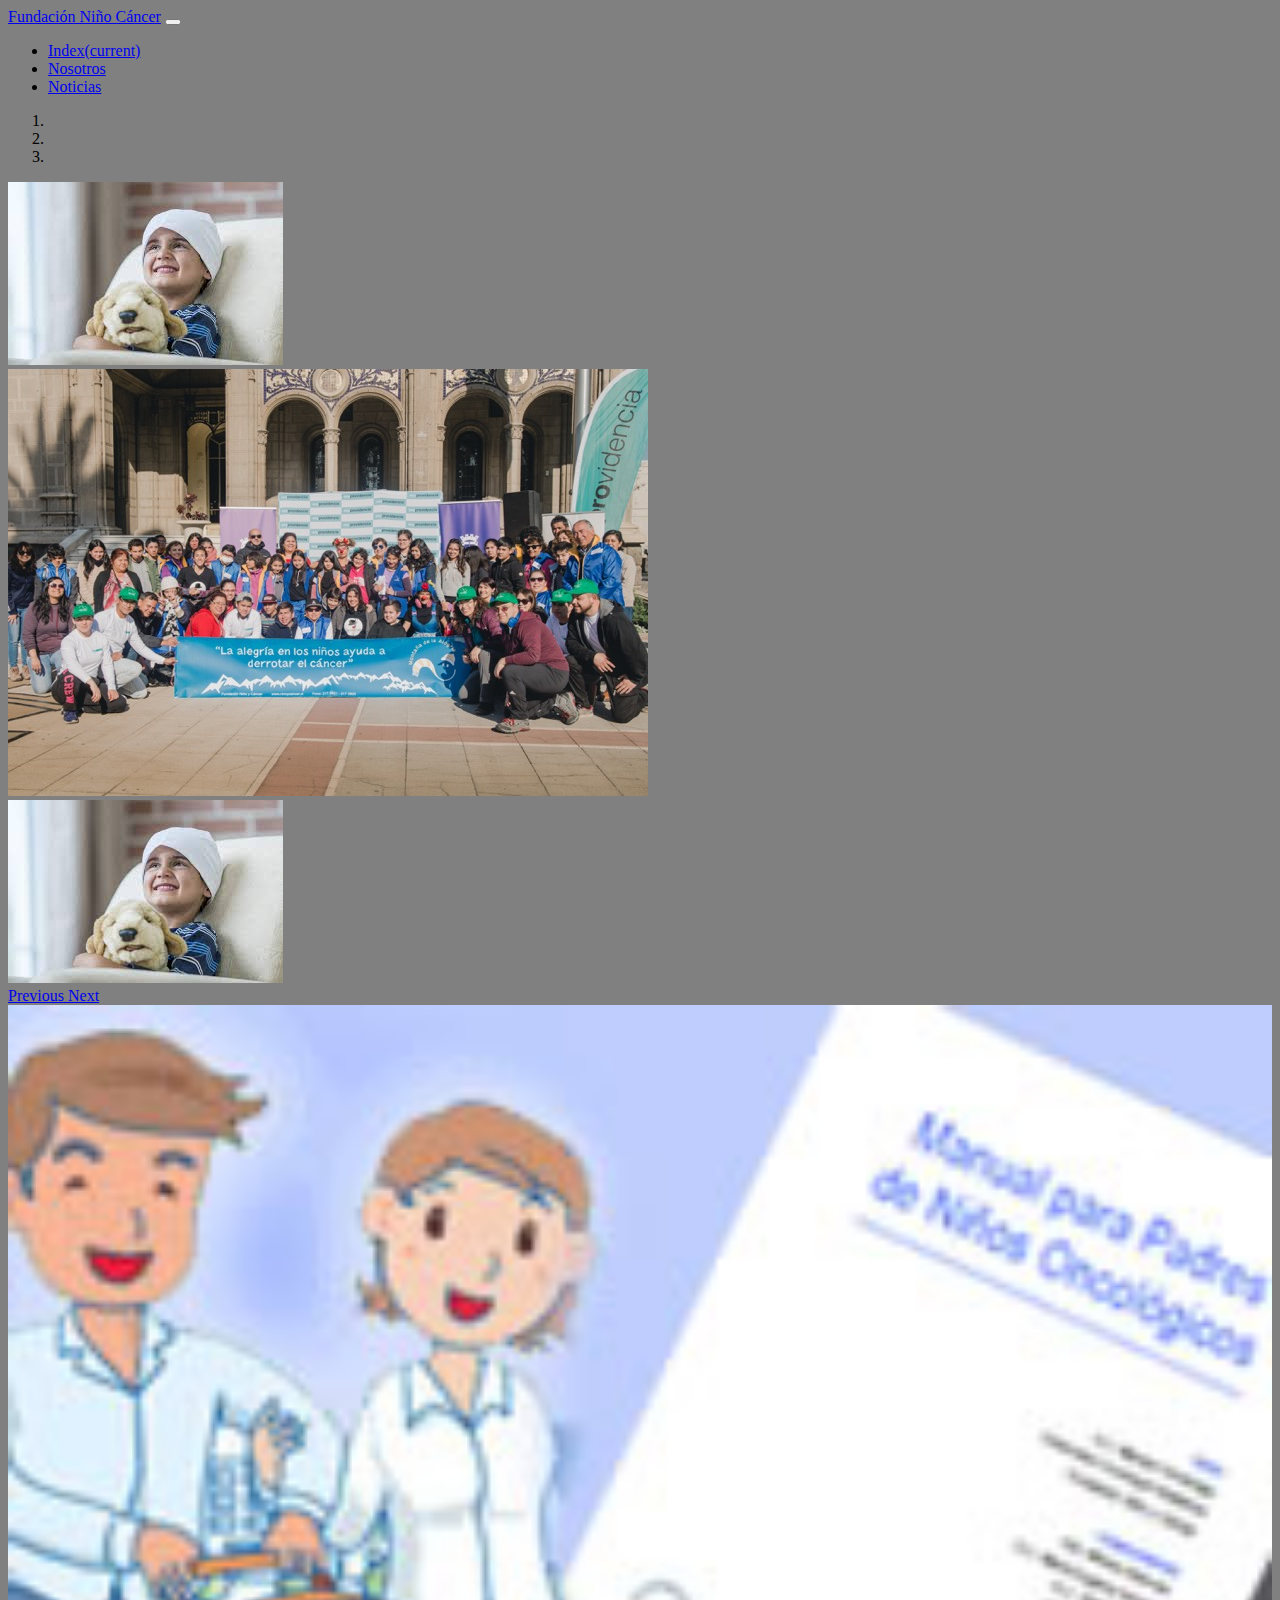
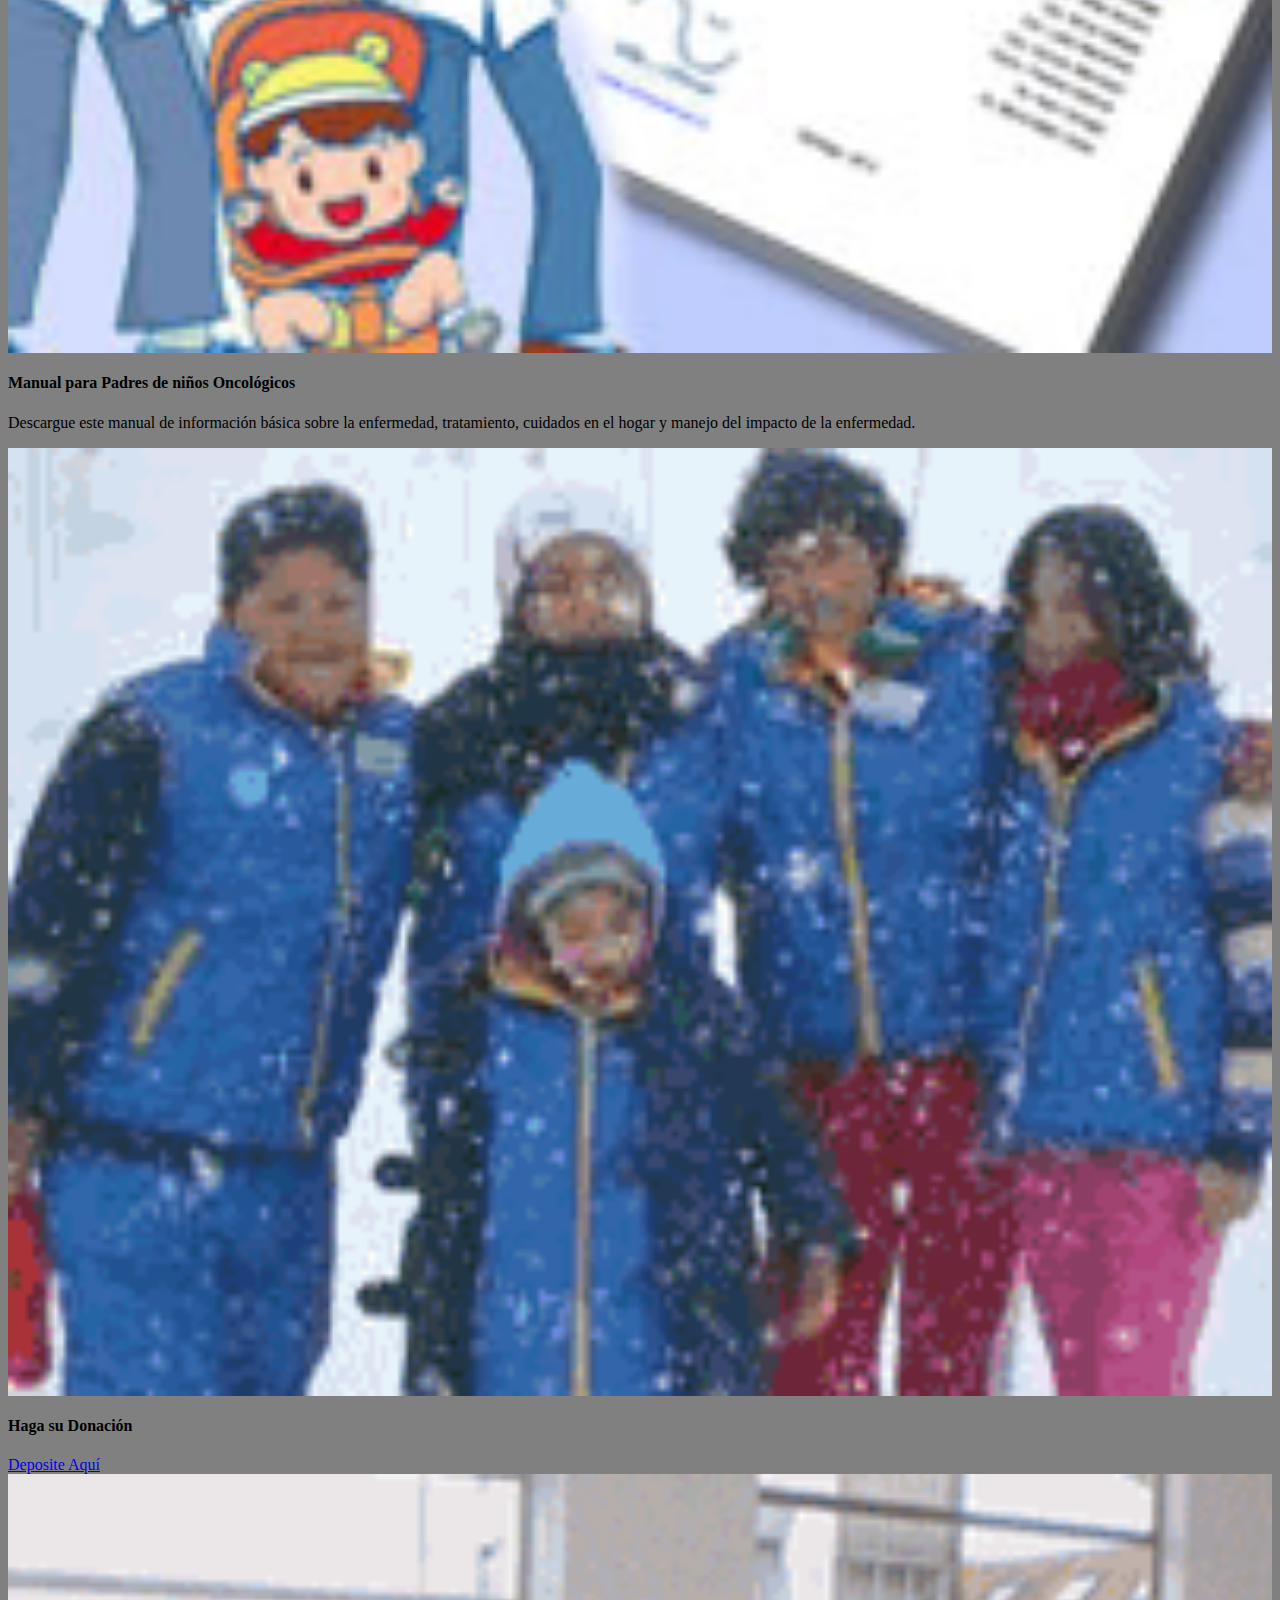
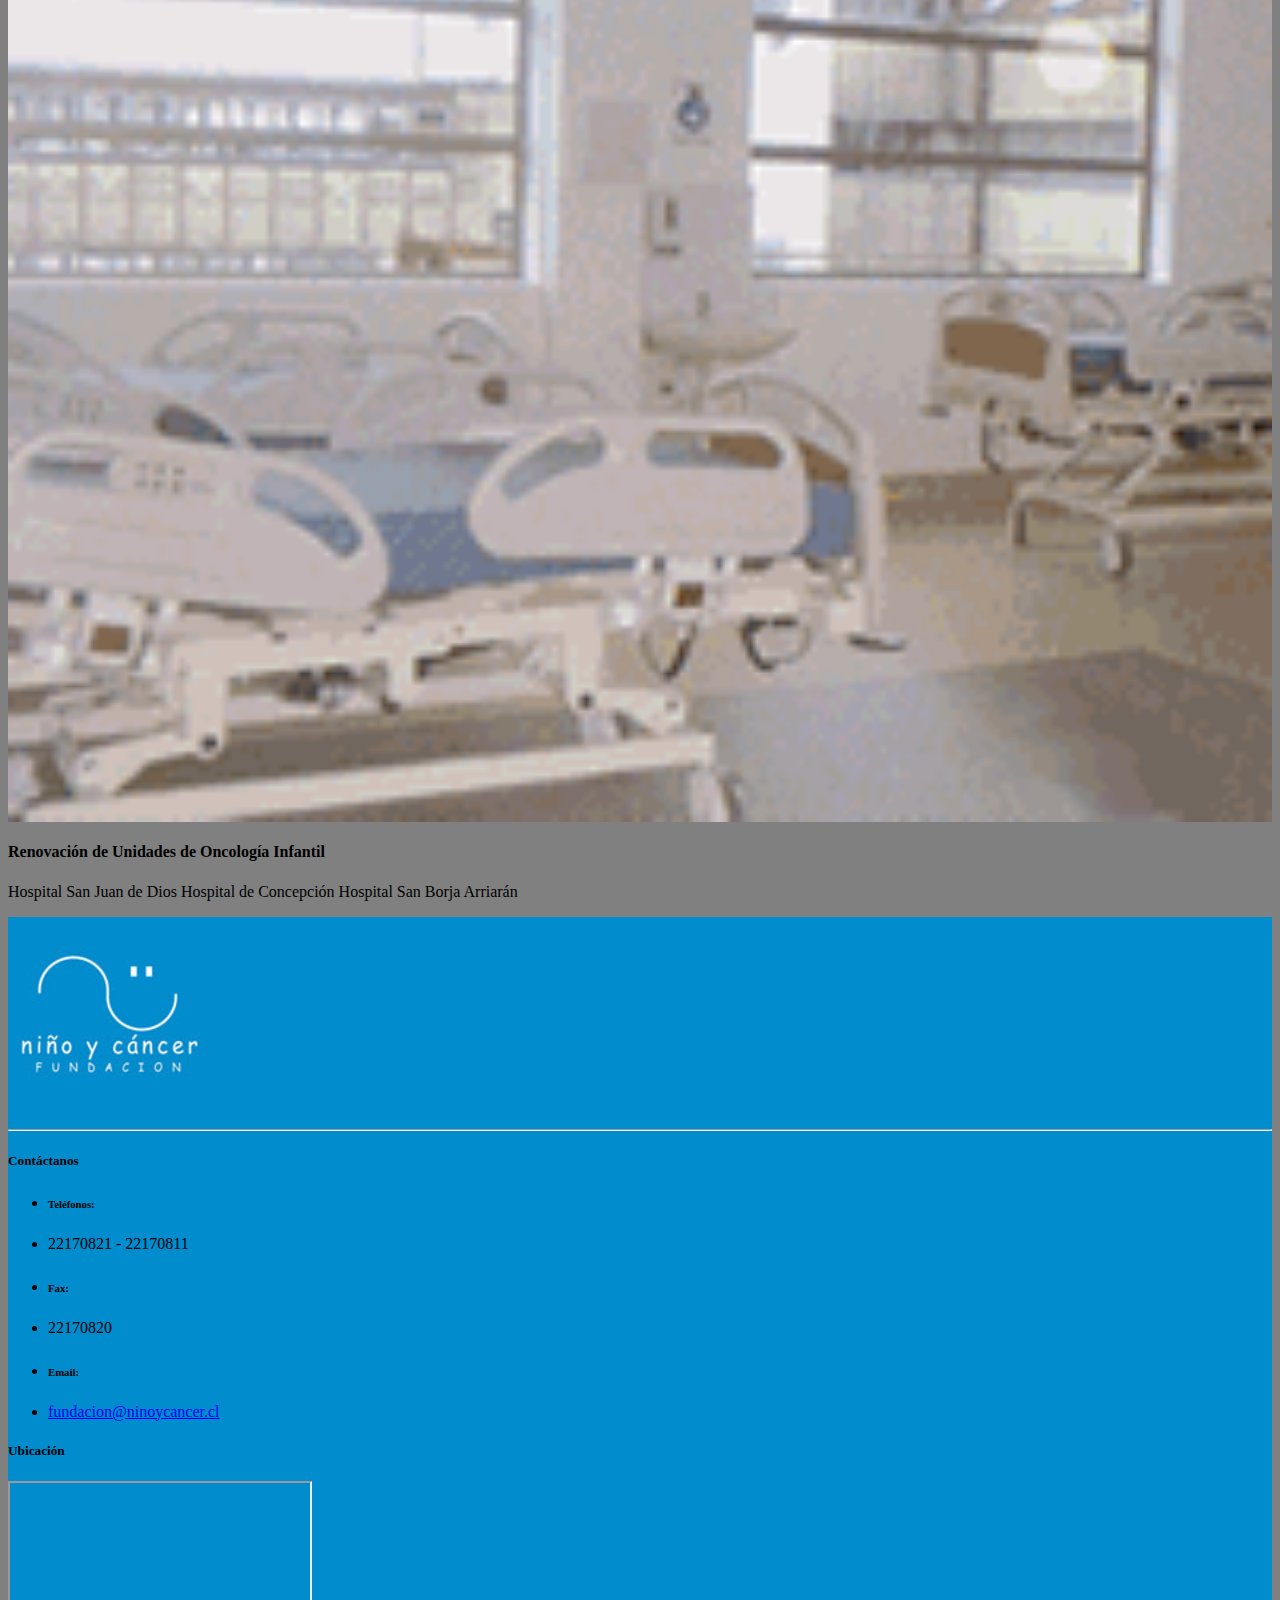
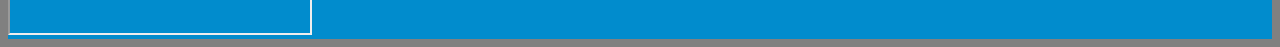
==== index.html @ 960c0718 "avance css boot" ====
<!DOCTYPE html>
<html>
<head>
 <title> Fundación Niño y Cáncer</title>
 	<meta charset="utf-8">    
	<meta name="viewport" content="width=device-width, initial-scale=1">

	<link rel="stylesheet" href="https://stackpath.bootstrapcdn.com/bootstrap/4.1.3/css/bootstrap.min.css" integrity="sha384-MCw98/SFnGE8fJT3GXwEOngsV7Zt27NXFoaoApmYm81iuXoPkFOJwJ8ERdknLPMO" crossorigin="anonymous">

	<script src="https://code.jquery.com/jquery-3.3.1.slim.min.js" integrity="sha384-q8i/X+965DzO0rT7abK41JStQIAqVgRVzpbzo5smXKp4YfRvH+8abtTE1Pi6jizo" crossorigin="anonymous"></script>
	<script src="https://cdnjs.cloudflare.com/ajax/libs/popper.js/1.14.3/umd/popper.min.js" integrity="sha384-ZMP7rVo3mIykV+2+9J3UJ46jBk0WLaUAdn689aCwoqbBJiSnjAK/l8WvCWPIPm49" crossorigin="anonymous"></script>
	<script src="https://stackpath.bootstrapcdn.com/bootstrap/4.1.3/js/bootstrap.min.js" integrity="sha384-ChfqqxuZUCnJSK3+MXmPNIyE6ZbWh2IMqE241rYiqJxyMiZ6OW/JmZQ5stwEULTy" crossorigin="anonymous"></script>
	<link rel="stylesheet" type="text/css" href="css\styles.css">
</head>
<body>
	<nav class="navbar navbar-expand-lg navbar-light bg-light">
			  <a class="navbar-brand" href="#">Fundación Niño Cáncer</a>

			  <button class="navbar-toggler" type="button" data-toggle="collapse" data-target="#navbarNav" aria-controls="navbarNav" aria-expanded="false" aria-label="Toggle navigation">
			    <span class="navbar-toggler-icon"></span>
			  </button>

			  <div class="collapse navbar-collapse" id="navbarNav">
			    <ul class="navbar-nav ml-auto">
			      <li class="nav-item active">
			        <a class="nav-link" href="index.html">Index<span class="sr-only">(current)</span></a>
			      </li>
			      <li class="nav-item">
			        <a class="nav-link" href="nosotros.html">Nosotros</a>
			      </li>
			      <li class="nav-item">
			        <a class="nav-link" href="noticias.html">Noticias</a>
			      </li>
			    </ul>
			  </div>
	</nav>


<!--<div class="container">-->
<div  class="customcarousel">	
<div id="carouselExampleIndicators" class="carousel slide" data-ride="carousel" >
  <ol class="carousel-indicators">
    <li data-target="#carouselExampleIndicators" data-slide-to="0" class="active"></li>
    <li data-target="#carouselExampleIndicators" data-slide-to="1"></li>
    <li data-target="#carouselExampleIndicators" data-slide-to="2"></li>
  </ol>
  <div class="carousel-inner">
    <div class="carousel-item active">
      <img class="d-block w-100" src="images\banner1.jpg" alt="First slide">
    </div>
    <div class="carousel-item">
      <img class="d-block w-100" src="images\banner2.jpg" alt="Second slide">
    </div>
    <div class="carousel-item">
      <img class="d-block w-100" src="images\banner1.jpg" alt="Third slide">
    </div>
  </div>
  <a class="carousel-control-prev" href="#carouselExampleIndicators" role="button" data-slide="prev">
    <span class="carousel-control-prev-icon" aria-hidden="true"></span>
    <span class="sr-only">Previous</span>
  </a>
  <a class="carousel-control-next" href="#carouselExampleIndicators" role="button" data-slide="next">
    <span class="carousel-control-next-icon" aria-hidden="true"></span>
    <span class="sr-only">Next</span>
  </a>
</div>
</div>
<!--</div>-->

<div class="container">
<div class="row">
	  <div class="col-md-4">
	  <div class="img-thumbnail">	
	  	<img class="img-center" src="images\manual_padres.jpg" class="img-fluid">
	  	<h4>Manual para Padres de niños Oncológicos</h4>
		<p>Descargue este manual de información básica sobre la enfermedad, tratamiento, cuidados en el hogar y manejo del impacto de la enfermedad.</p>
	</div>
	</div>

	  <div class="col-md-4">
	  <div class="img-thumbnail">	
	  	<img class="img-center" src="images\banner_dar.gif" class="img-fluid">
	  	<h4>Haga su Donación</h4>
	  	<a href="#######">Deposite Aquí</a>
	</div>
	</div>

	  <div class="col-md-4">
	  <div class="img-thumbnail">	
	  	<img class="img-center" src="images\cuadro_inicio.gif" class="img-fluid">
	  	<h4>Renovación de Unidades de Oncología Infantil</h4>
		<p>Hospital San Juan de Dios 
			Hospital de Concepción 
			Hospital San Borja Arriarán</p>
	</div>
	</div>

</div>
</div>

<footer class="page-footer font-small blue pt-4">

    <div class="container-fluid text-center text-md-left">

      <div class="row">

        <div class="col-md-3">
          <img src="images\logo1.jpeg">

        </div>

        <hr class="clearfix w-100 d-md-none pb-3">

        <div class="col-md-3">

            <h5 class="text-uppercase">Contáctanos</h5>

            <ul class="list-unstyled">
              <li>
                <h6>Teléfonos:</h6>
                <li>22170821 - 22170811</li>
              </li>
              <li>
                <h6>Fax:</h6>
                <li>22170820</li>
              </li>
              <li>
                <h6>Email:</h6>
                <li><a href="mailto:fundacion@ninoycancer.cl">fundacion@ninoycancer.cl</a></li>
              </li>
            </ul>

          <div class="col-md-4" class="map-responsive">
			 <h5 class="text-uppercase">Ubicación</h5>
  	<iframe src="https://www.google.com/maps/embed?pb=!1m18!1m12!1m3!1d3331.5093060796958!2d-70.53933968548866!3d-33.38387450148306!2m3!1f0!2f0!3f0!3m2!1i1024!2i768!4f13.1!3m3!1m2!1s0x9662c952b6e45c13%3A0xe20a79d839401910!2sTupungato+10070%2C+Vitacura%2C+Regi%C3%B3n+Metropolitana!5e0!3m2!1ses!2scl!4v1542209487369"></iframe>
          </div>
      </div>
    </div>
  </footer>
</body>
</html>
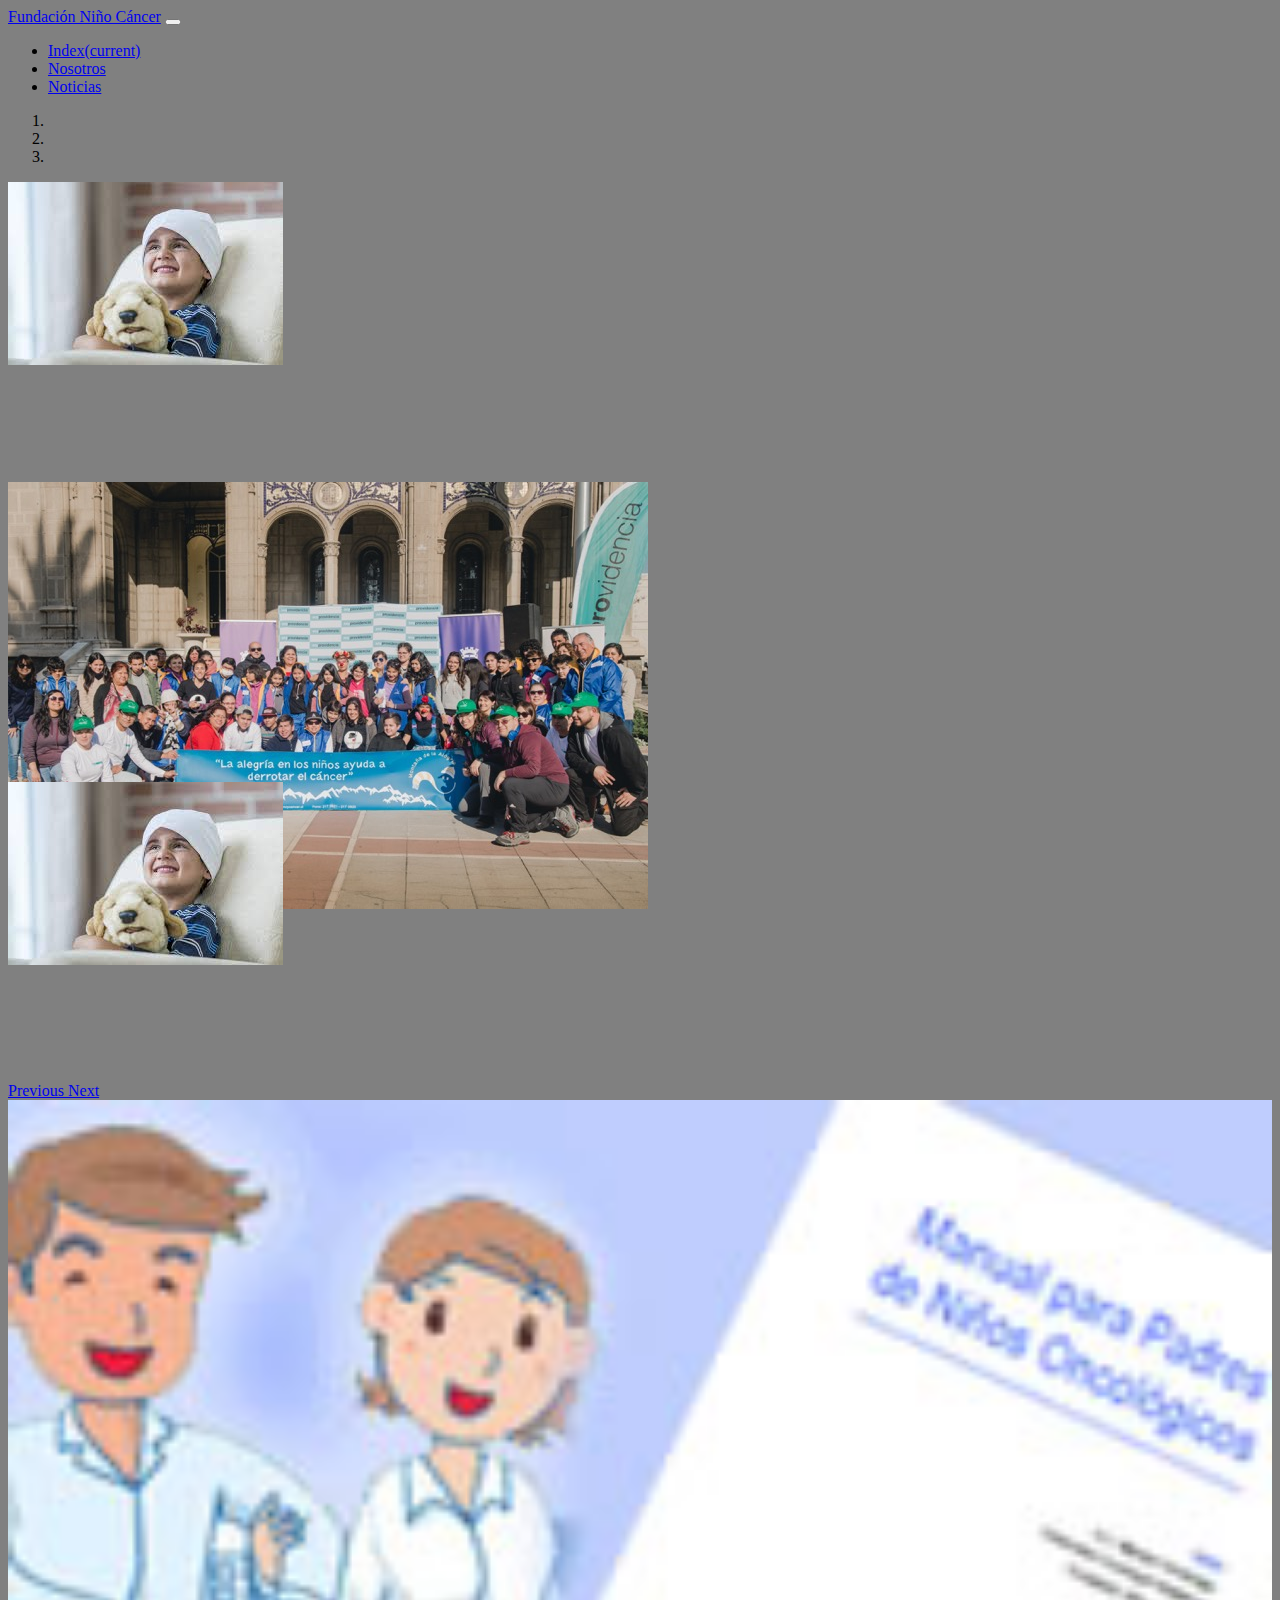
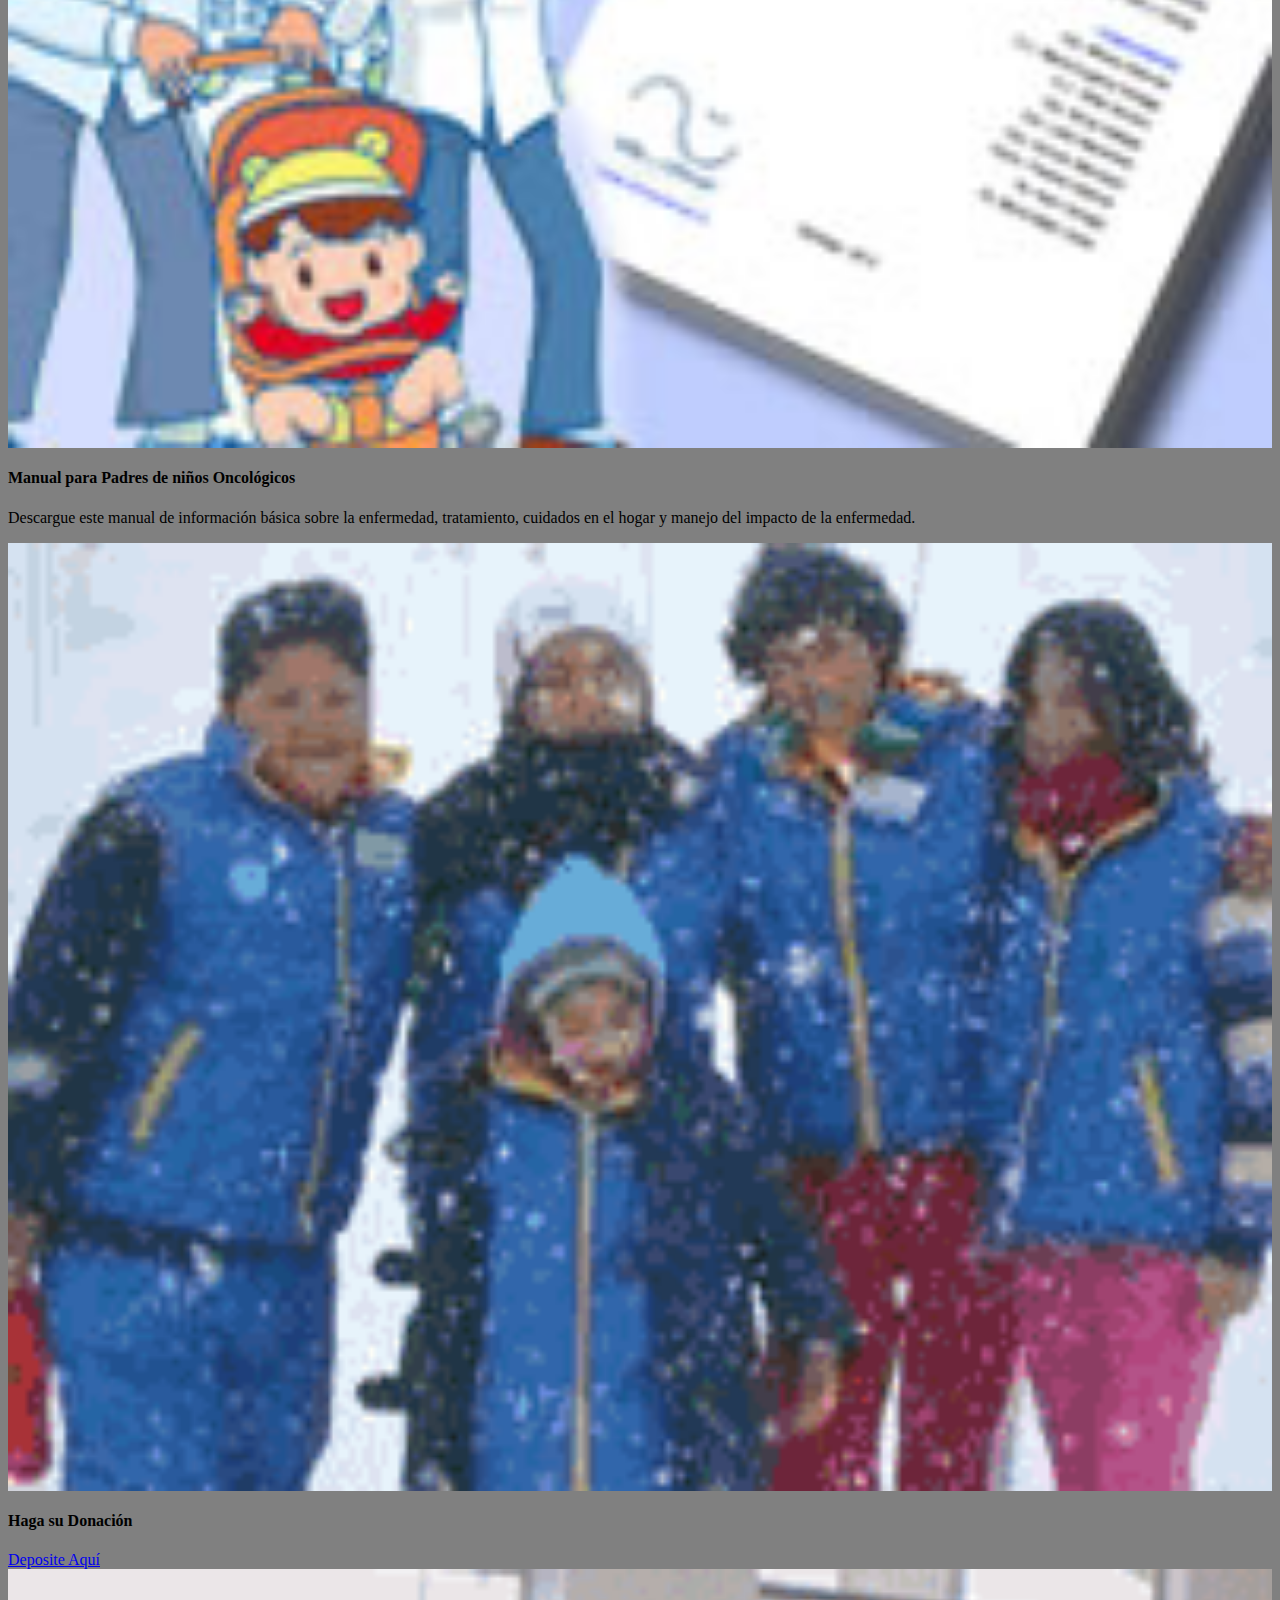
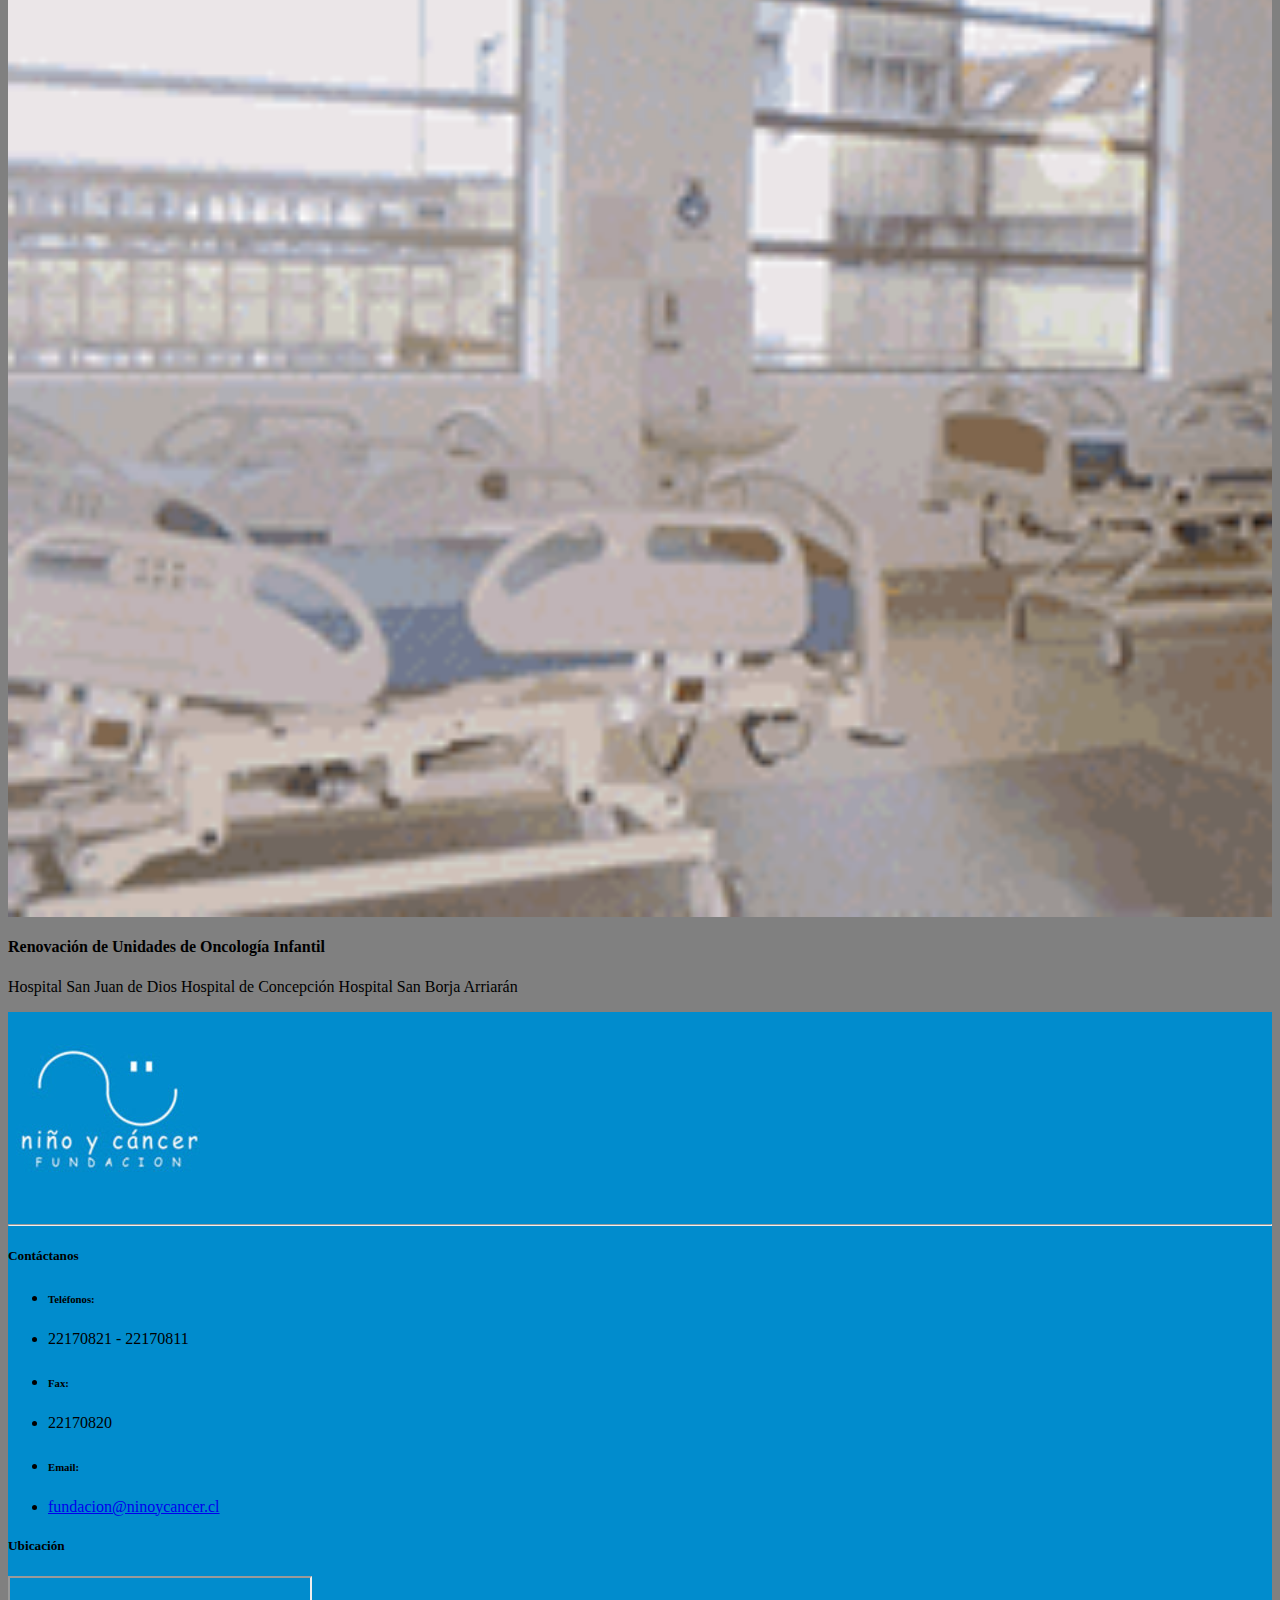
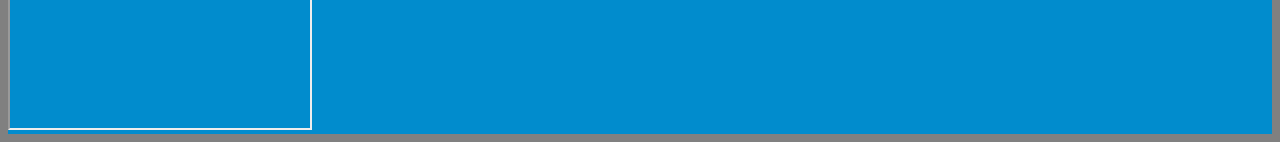
==== commit 90254867: "modified carousel" ====
--- a/index.html
+++ b/index.html
@@ -36,8 +36,7 @@
 	</nav>
 
 
-<!--<div class="container">-->
-<div  class="customcarousel">	
+<div class="container">
 <div id="carouselExampleIndicators" class="carousel slide" data-ride="carousel" >
   <ol class="carousel-indicators">
     <li data-target="#carouselExampleIndicators" data-slide-to="0" class="active"></li>
@@ -65,7 +64,6 @@
   </a>
 </div>
 </div>
-<!--</div>-->
 
 <div class="container">
 <div class="row">
@@ -104,14 +102,14 @@
 
       <div class="row">
 
-        <div class="col-md-3">
+        <div class="col-md-6  mt-md-0 mt-3">
           <img src="images\logo1.jpeg">
 
         </div>
 
         <hr class="clearfix w-100 d-md-none pb-3">
 
-        <div class="col-md-3">
+        <div class="col-md-3 mb-md-0 mb-3">
 
             <h5 class="text-uppercase">Contáctanos</h5>
 
@@ -130,9 +128,11 @@
               </li>
             </ul>
 
-          <div class="col-md-4" class="map-responsive">
-			 <h5 class="text-uppercase">Ubicación</h5>
-  	<iframe src="https://www.google.com/maps/embed?pb=!1m18!1m12!1m3!1d3331.5093060796958!2d-70.53933968548866!3d-33.38387450148306!2m3!1f0!2f0!3f0!3m2!1i1024!2i768!4f13.1!3m3!1m2!1s0x9662c952b6e45c13%3A0xe20a79d839401910!2sTupungato+10070%2C+Vitacura%2C+Regi%C3%B3n+Metropolitana!5e0!3m2!1ses!2scl!4v1542209487369"></iframe>
+          </div>
+
+          <div class="col-md-3 mb-md-0 mb-3" class="map-responsive">
+       <h5 class="text-uppercase">Ubicación</h5>
+    <iframe src="https://www.google.com/maps/embed?pb=!1m18!1m12!1m3!1d3331.5093060796958!2d-70.53933968548866!3d-33.38387450148306!2m3!1f0!2f0!3f0!3m2!1i1024!2i768!4f13.1!3m3!1m2!1s0x9662c952b6e45c13%3A0xe20a79d839401910!2sTupungato+10070%2C+Vitacura%2C+Regi%C3%B3n+Metropolitana!5e0!3m2!1ses!2scl!4v1542209487369"></iframe>
           </div>
       </div>
     </div>
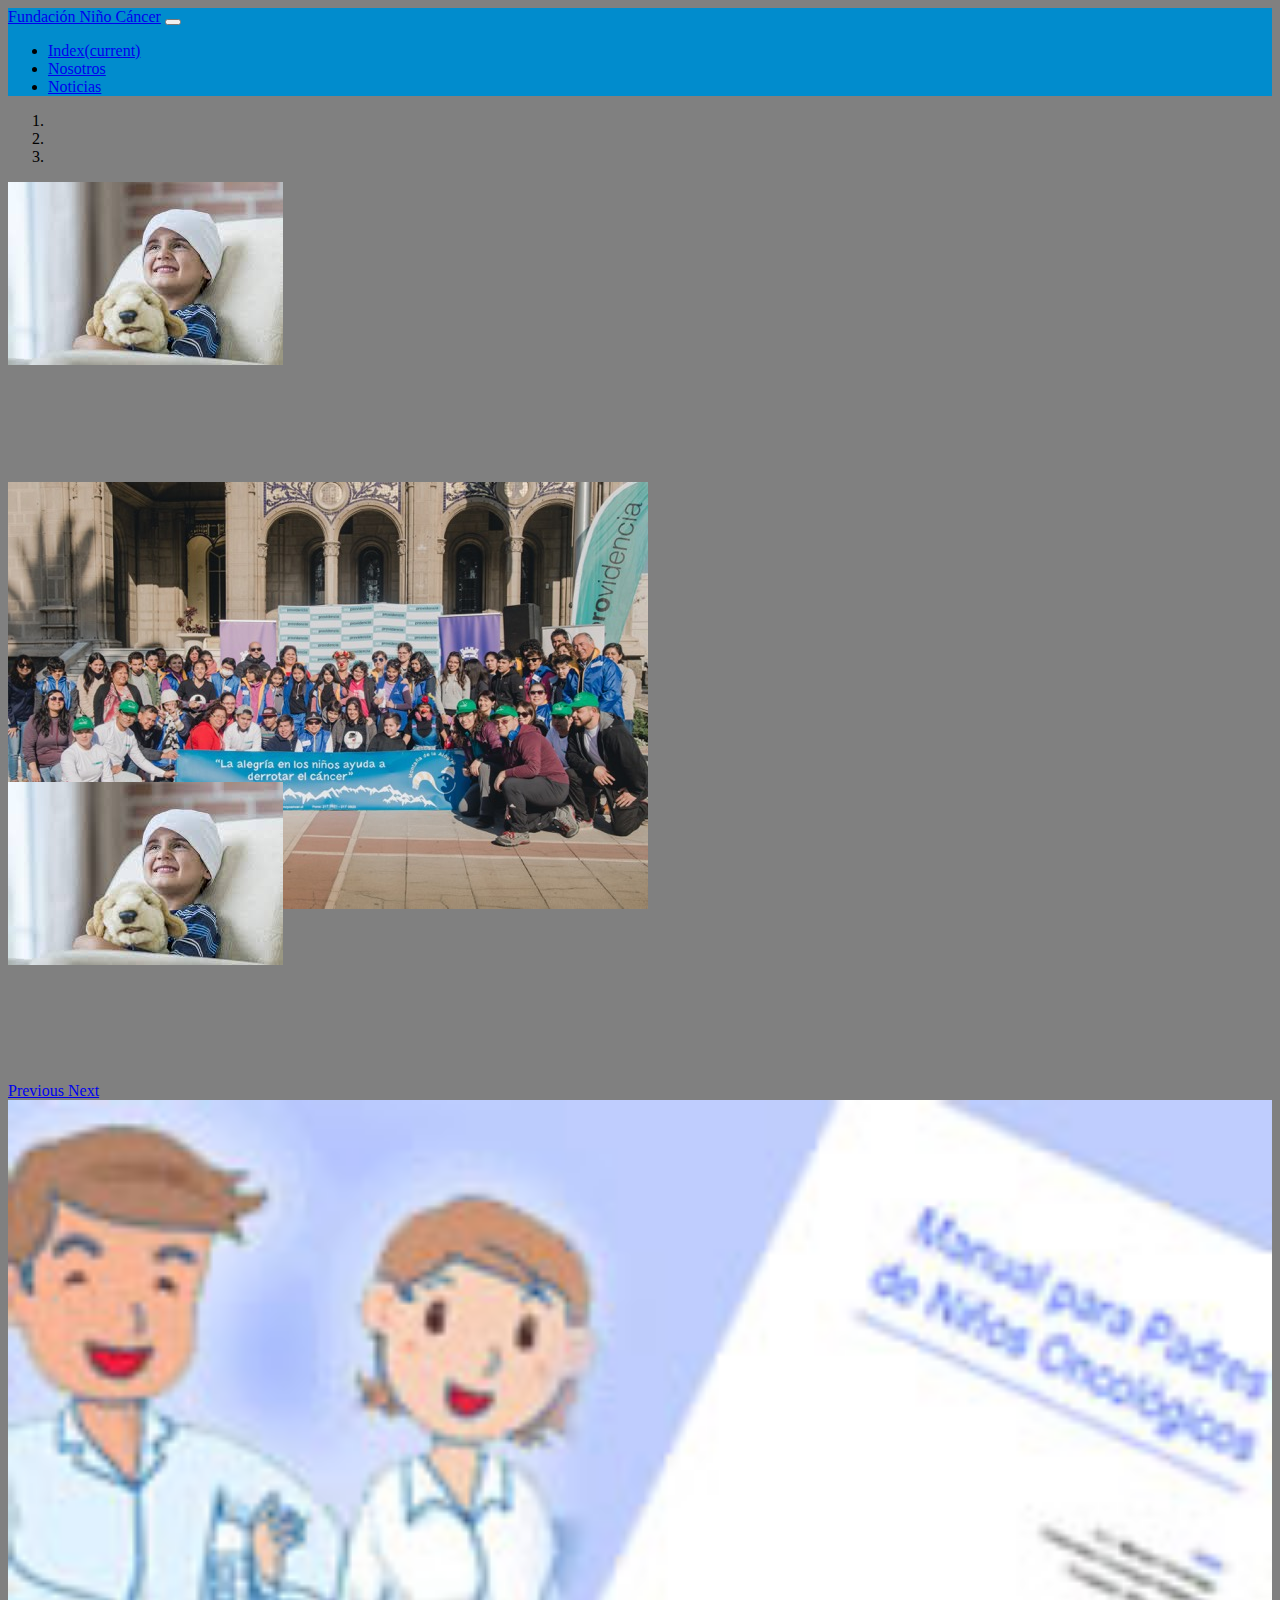
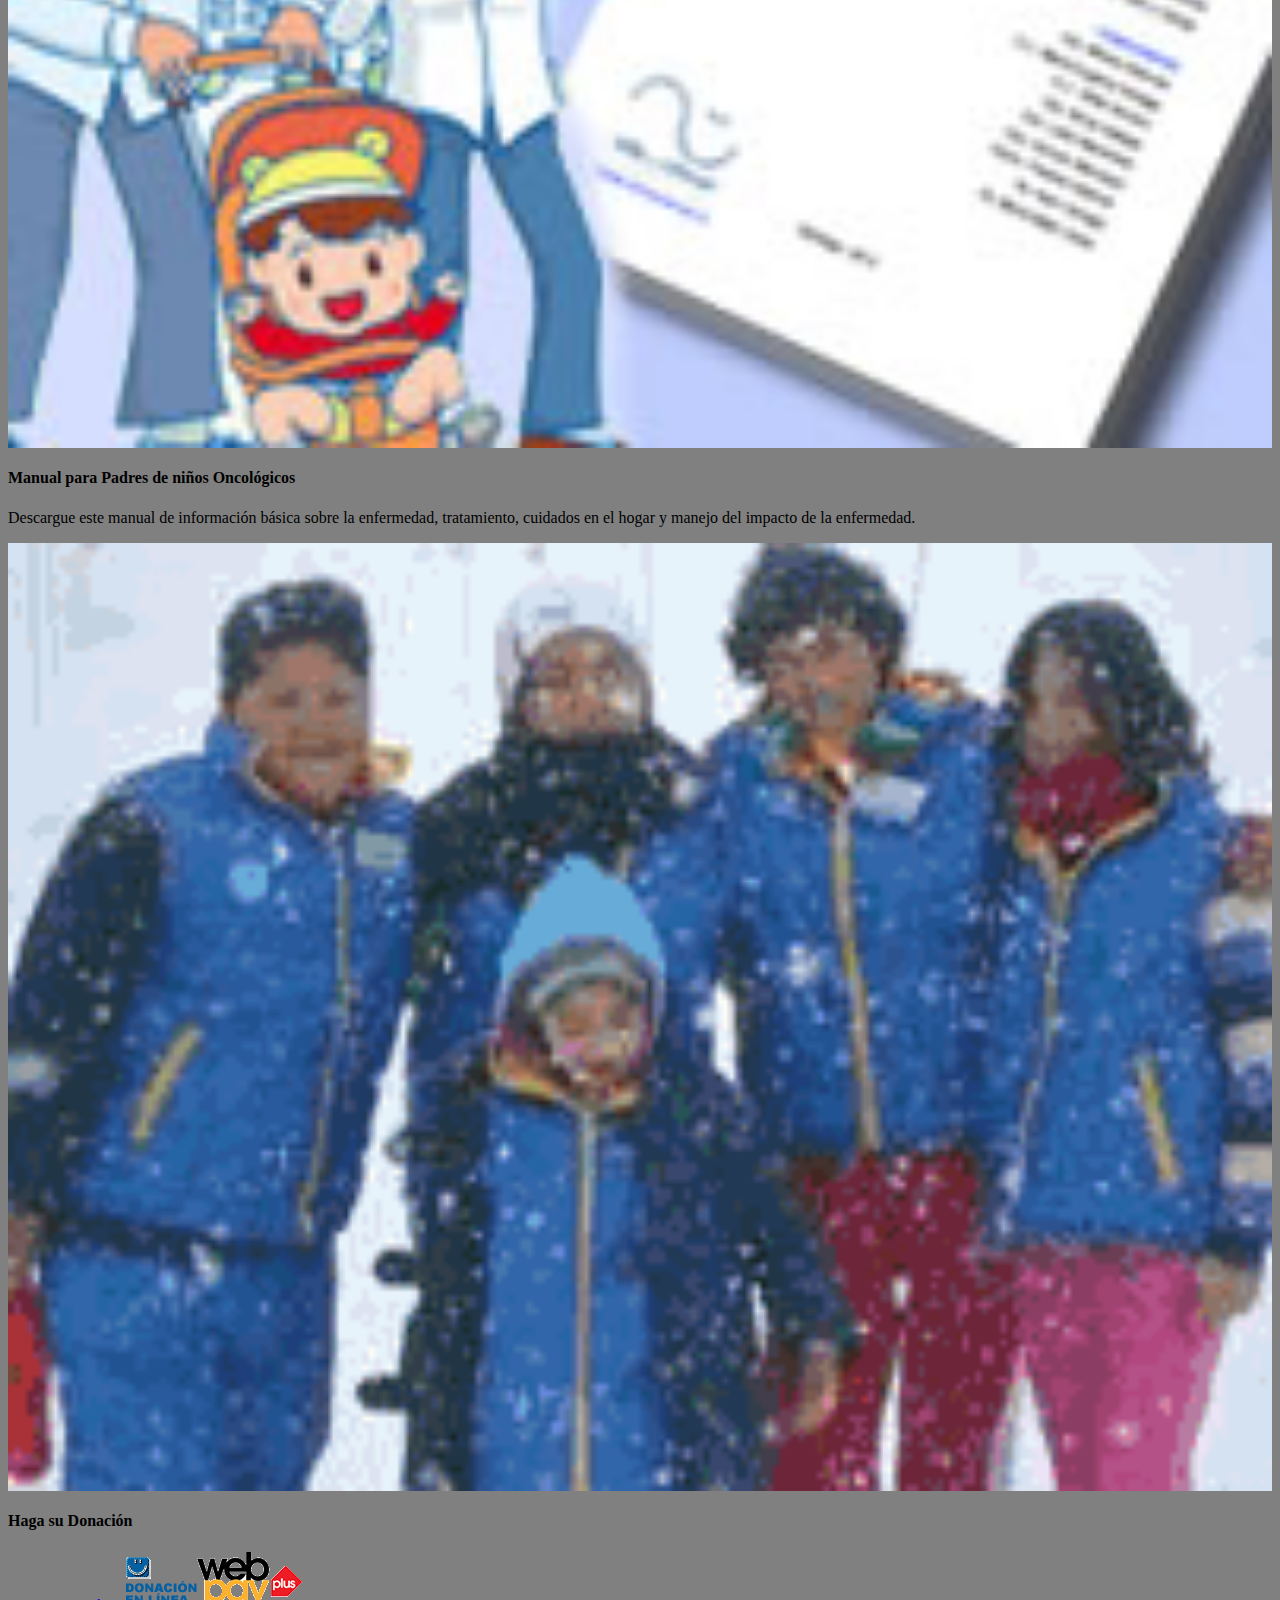
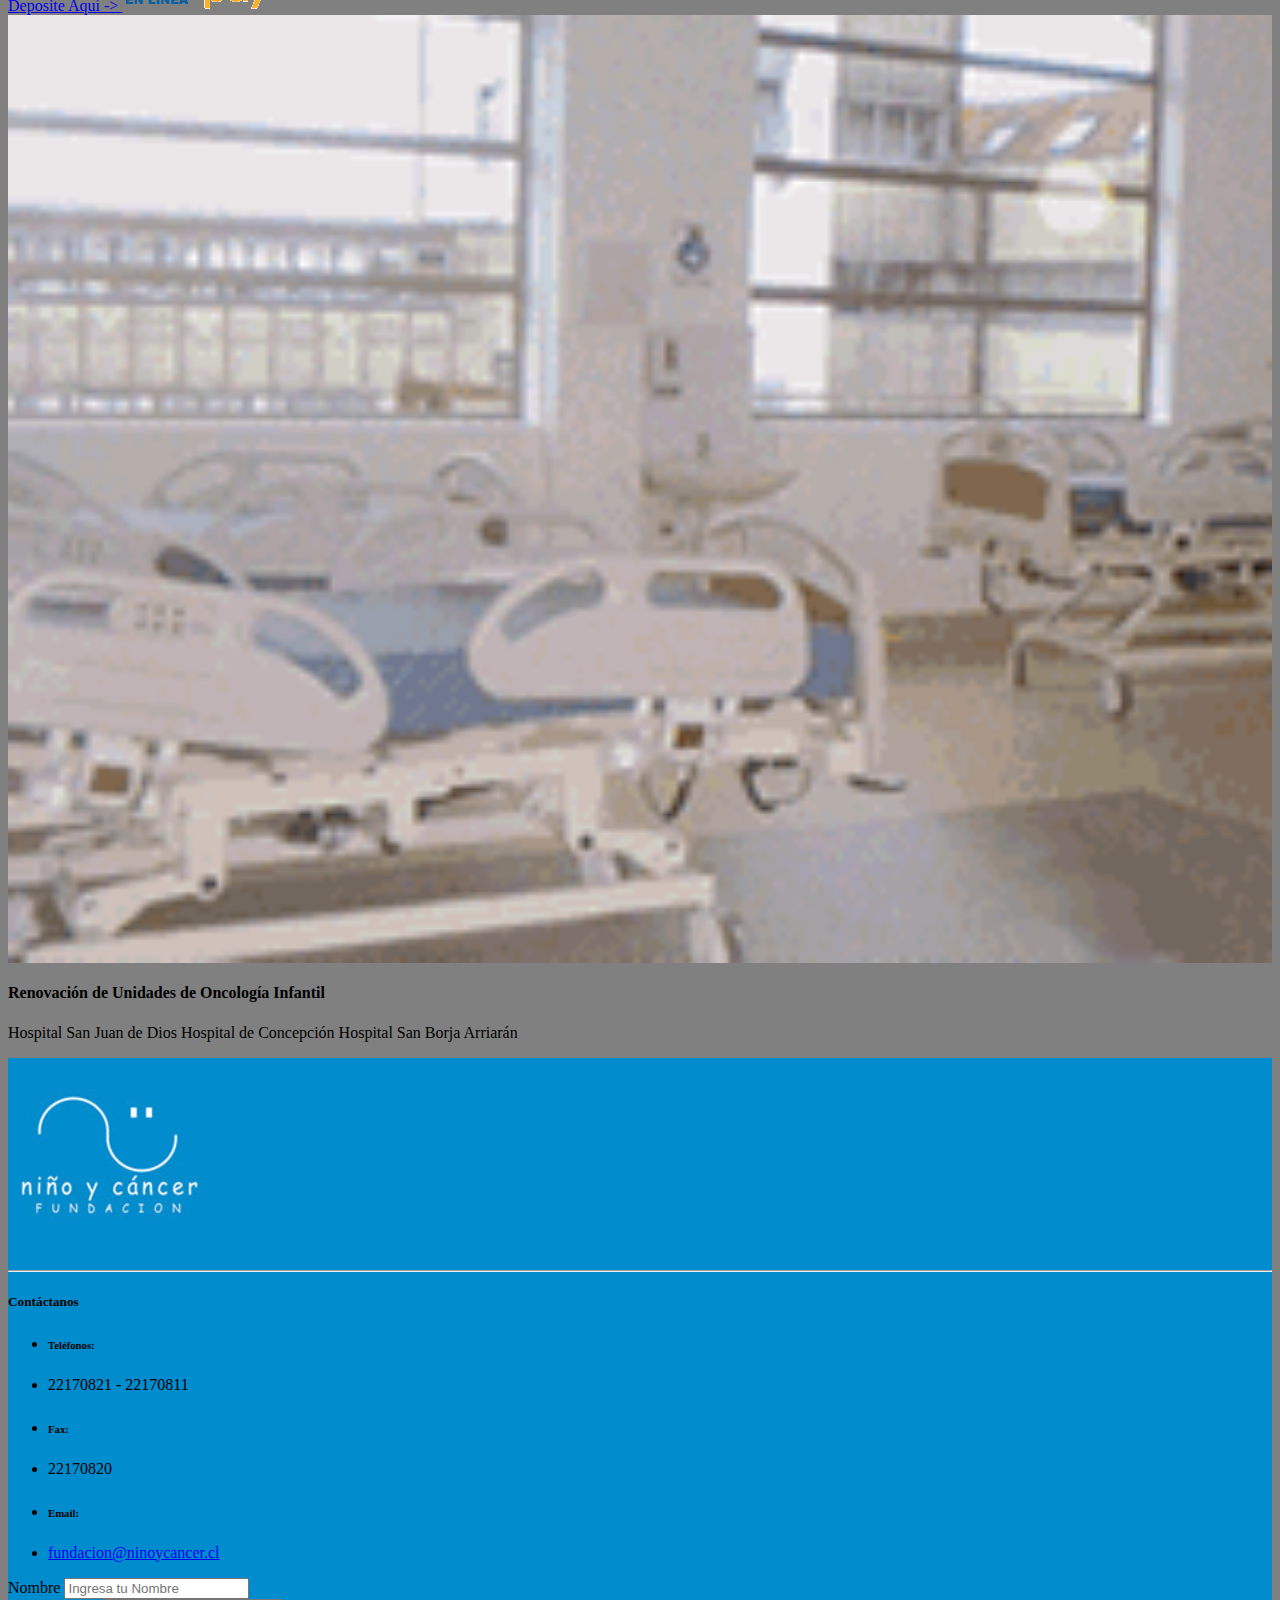
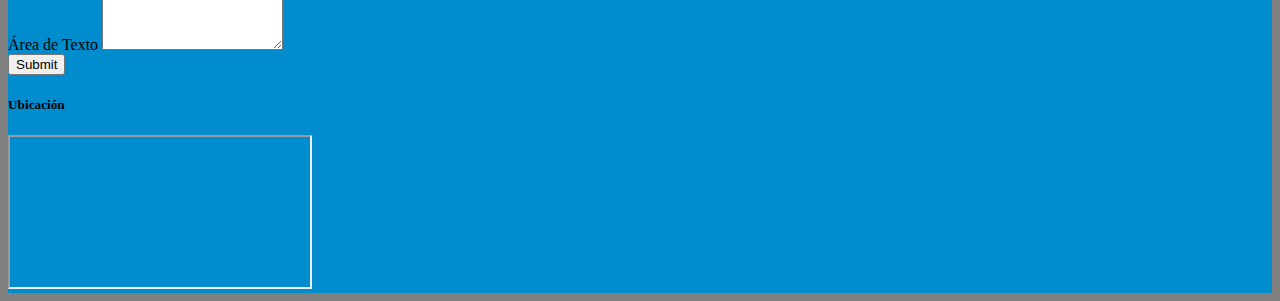
==== commit c8abb52d: "form addedin all pages" ====
--- a/index.html
+++ b/index.html
@@ -12,8 +12,10 @@
 	<script src="https://stackpath.bootstrapcdn.com/bootstrap/4.1.3/js/bootstrap.min.js" integrity="sha384-ChfqqxuZUCnJSK3+MXmPNIyE6ZbWh2IMqE241rYiqJxyMiZ6OW/JmZQ5stwEULTy" crossorigin="anonymous"></script>
 	<link rel="stylesheet" type="text/css" href="css\styles.css">
 </head>
+
+
 <body>
-	<nav class="navbar navbar-expand-lg navbar-light bg-light">
+	<nav class="navbar sticky-top navbar-expand-lg navbar-light bg-nuevo">
 			  <a class="navbar-brand" href="#">Fundación Niño Cáncer</a>
 
 			  <button class="navbar-toggler" type="button" data-toggle="collapse" data-target="#navbarNav" aria-controls="navbarNav" aria-expanded="false" aria-label="Toggle navigation">
@@ -70,7 +72,7 @@
 	  <div class="col-md-4">
 	  <div class="img-thumbnail">	
 	  	<img class="img-center" src="images\manual_padres.jpg" class="img-fluid">
-	  	<h4>Manual para Padres de niños Oncológicos</h4>
+	  	<h4 class="text-center">Manual para Padres de niños Oncológicos</h4>
 		<p>Descargue este manual de información básica sobre la enfermedad, tratamiento, cuidados en el hogar y manejo del impacto de la enfermedad.</p>
 	</div>
 	</div>
@@ -78,15 +80,16 @@
 	  <div class="col-md-4">
 	  <div class="img-thumbnail">	
 	  	<img class="img-center" src="images\banner_dar.gif" class="img-fluid">
-	  	<h4>Haga su Donación</h4>
-	  	<a href="#######">Deposite Aquí</a>
+	  	<h4 class="text-center">Haga su Donación</h4>
+      <a href="#######">Deposite Aquí -> </a>
+      <img class="img-fluid" src="images\donacionenlinea.png">
 	</div>
 	</div>
 
 	  <div class="col-md-4">
 	  <div class="img-thumbnail">	
 	  	<img class="img-center" src="images\cuadro_inicio.gif" class="img-fluid">
-	  	<h4>Renovación de Unidades de Oncología Infantil</h4>
+	  	<h4 class="text-center">Renovación de Unidades de Oncología Infantil</h4>
 		<p>Hospital San Juan de Dios 
 			Hospital de Concepción 
 			Hospital San Borja Arriarán</p>
@@ -102,14 +105,14 @@
 
       <div class="row">
 
-        <div class="col-md-6  mt-md-0 mt-3">
+        <div class="col-md-2">
           <img src="images\logo1.jpeg">
 
         </div>
 
         <hr class="clearfix w-100 d-md-none pb-3">
 
-        <div class="col-md-3 mb-md-0 mb-3">
+        <div class="col-md-3">
 
             <h5 class="text-uppercase">Contáctanos</h5>
 
@@ -130,7 +133,22 @@
 
           </div>
 
-          <div class="col-md-3 mb-md-0 mb-3" class="map-responsive">
+          <div class="col-md-4">
+                <form>
+                  <div class="form-group">
+                    <label for="exampleFormControlInput1">Nombre</label>
+                    <input type="email" class="form-control" id="exampleFormControlInput1" placeholder="Ingresa tu Nombre">
+                  </div>
+                  
+                  <div class="form-group">
+                    <label for="exampleFormControlTextarea1">Área de Texto</label>
+                    <textarea class="form-control" id="exampleFormControlTextarea1" rows="3" placeholder="Ingresa algo de Texto">
+                    </textarea>
+                  </div>
+                  <button type="submit" class="btn btn-primary">Submit</button>
+                </form>
+          </div>
+          <div class="col-md-3" class="map-responsive">
        <h5 class="text-uppercase">Ubicación</h5>
     <iframe src="https://www.google.com/maps/embed?pb=!1m18!1m12!1m3!1d3331.5093060796958!2d-70.53933968548866!3d-33.38387450148306!2m3!1f0!2f0!3f0!3m2!1i1024!2i768!4f13.1!3m3!1m2!1s0x9662c952b6e45c13%3A0xe20a79d839401910!2sTupungato+10070%2C+Vitacura%2C+Regi%C3%B3n+Metropolitana!5e0!3m2!1ses!2scl!4v1542209487369"></iframe>
           </div>
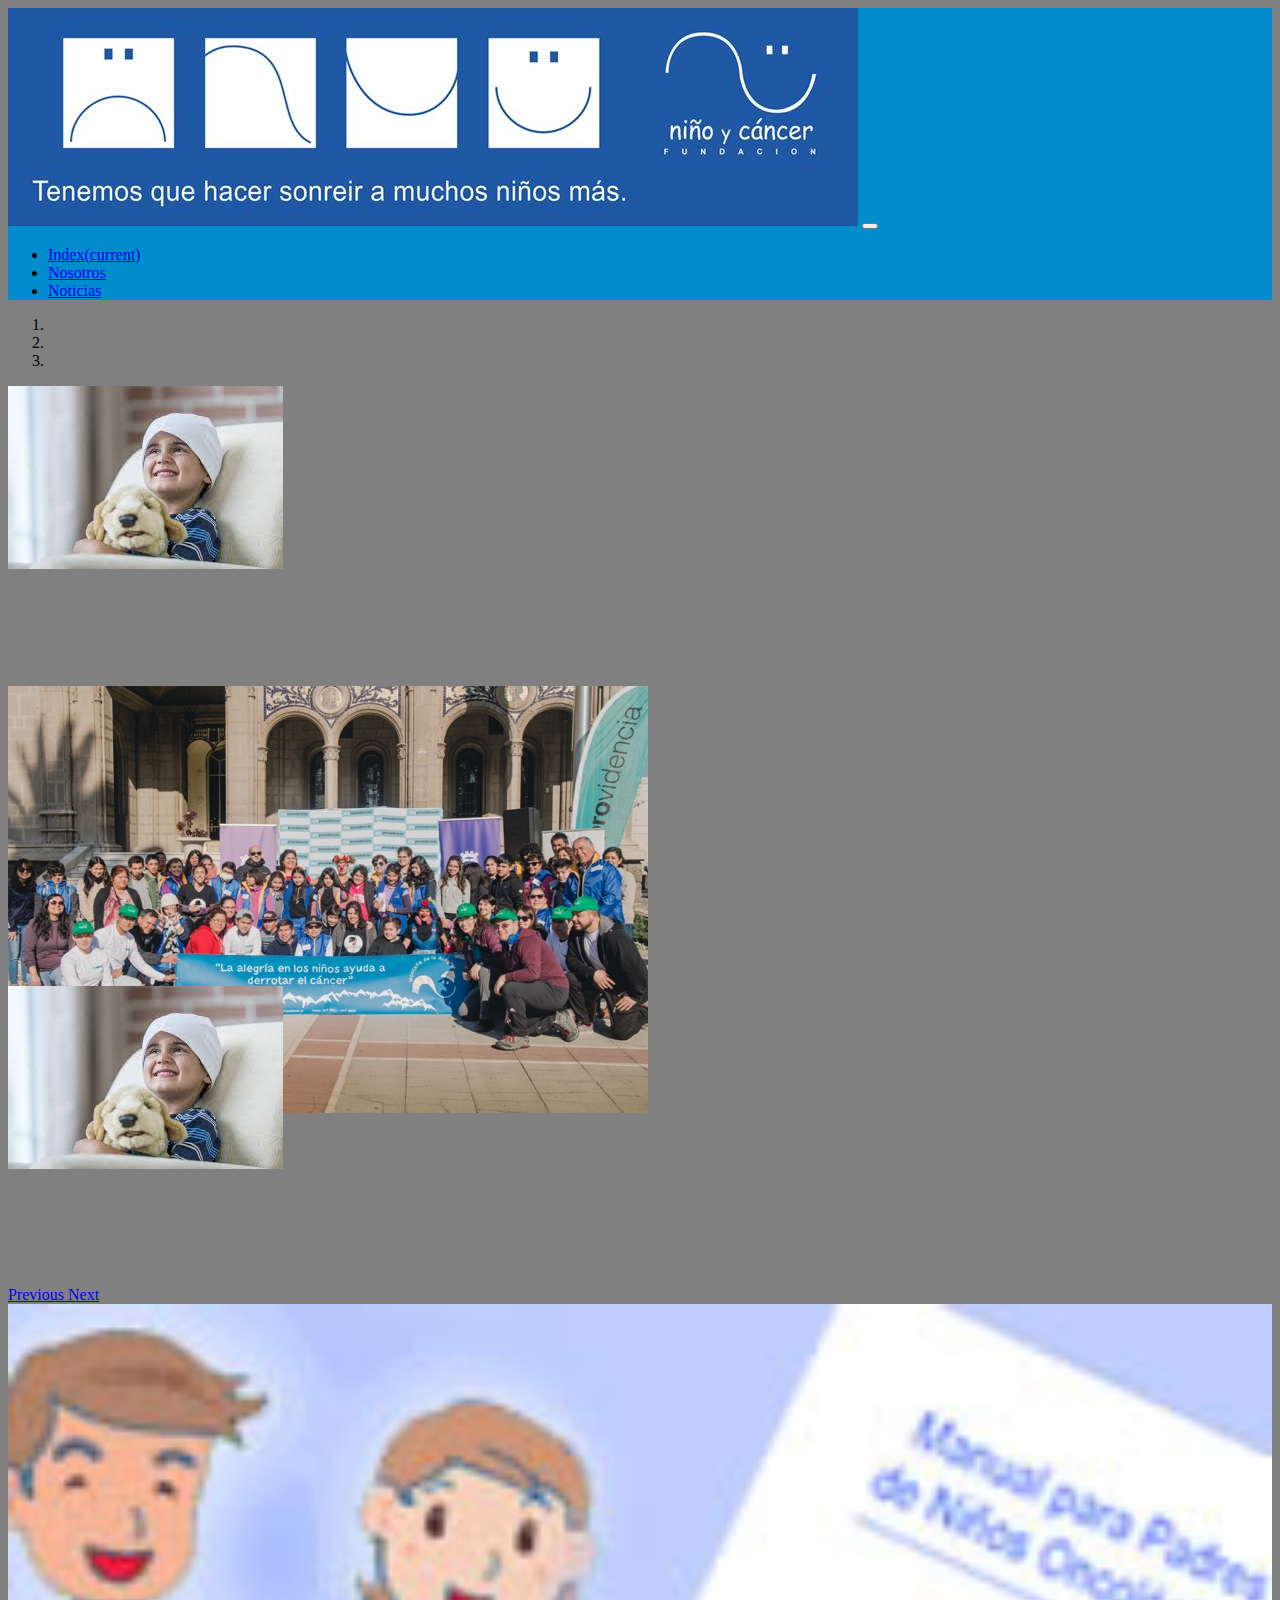
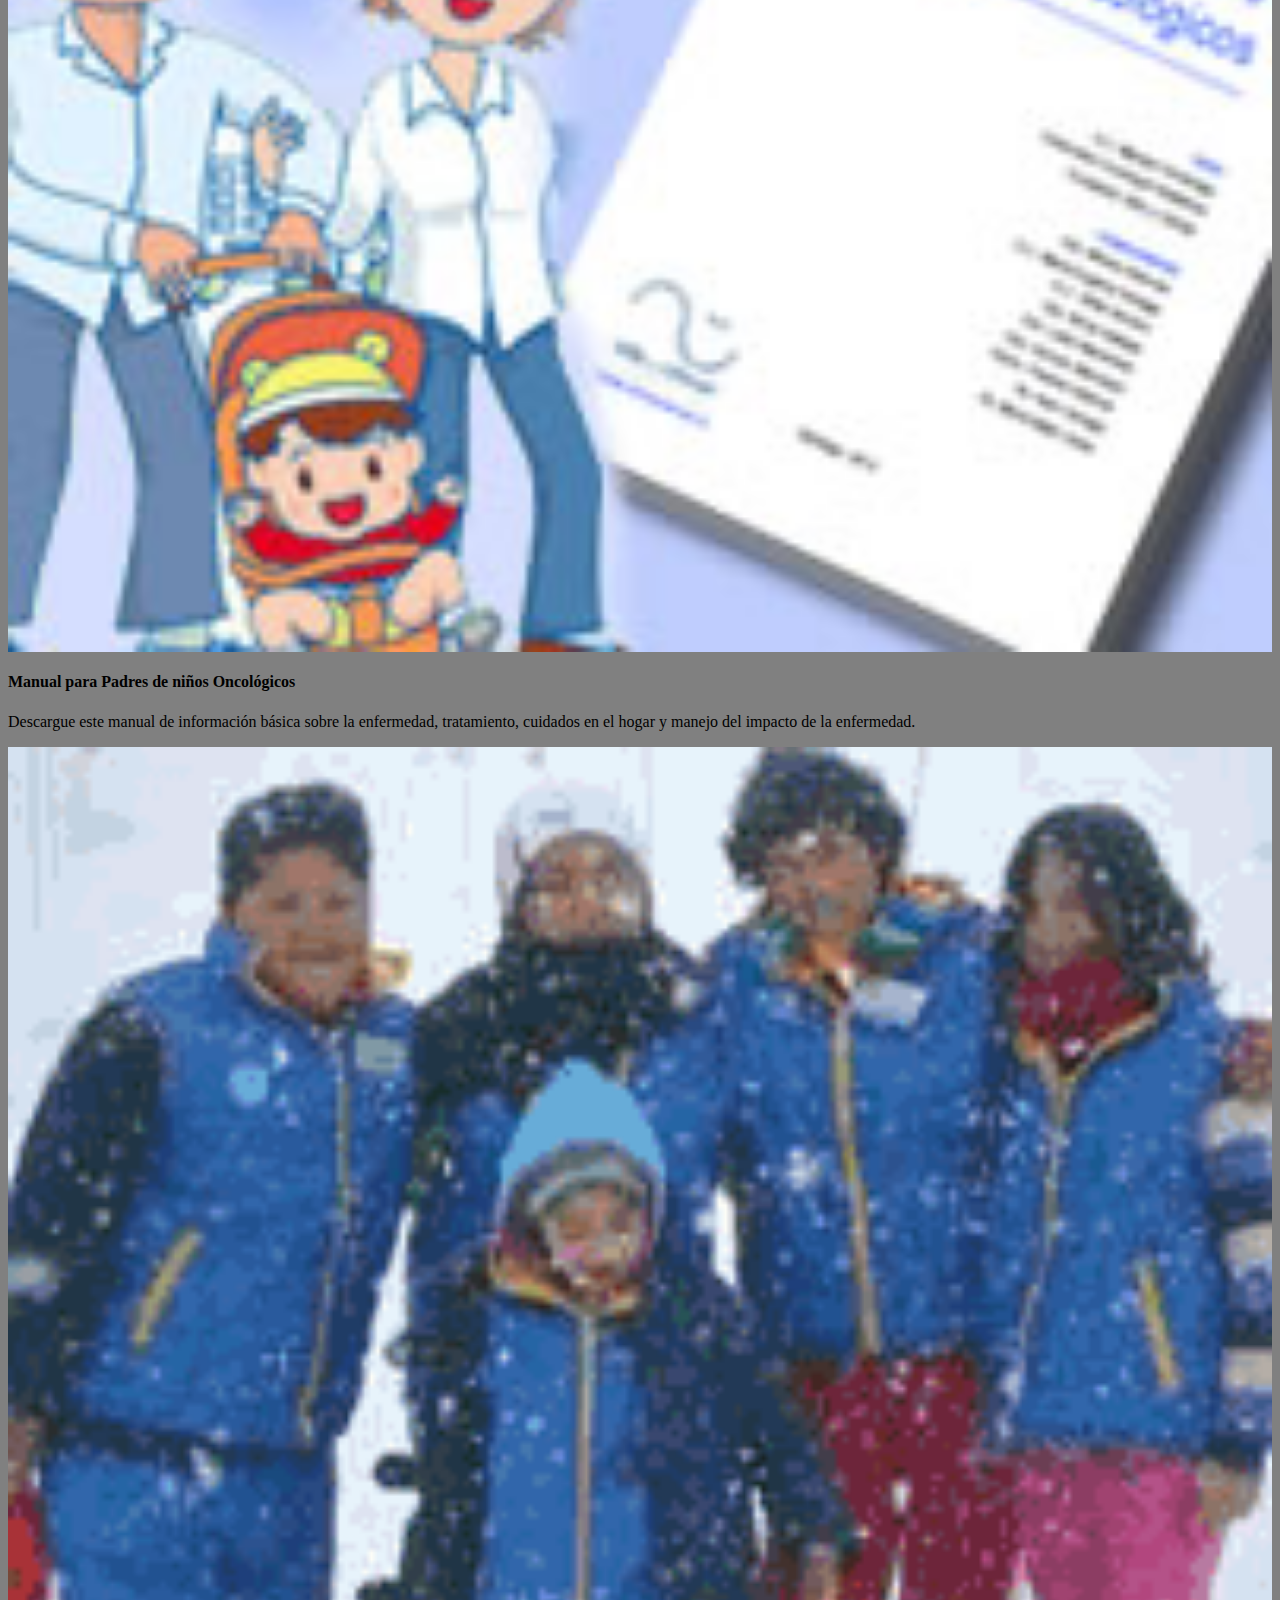
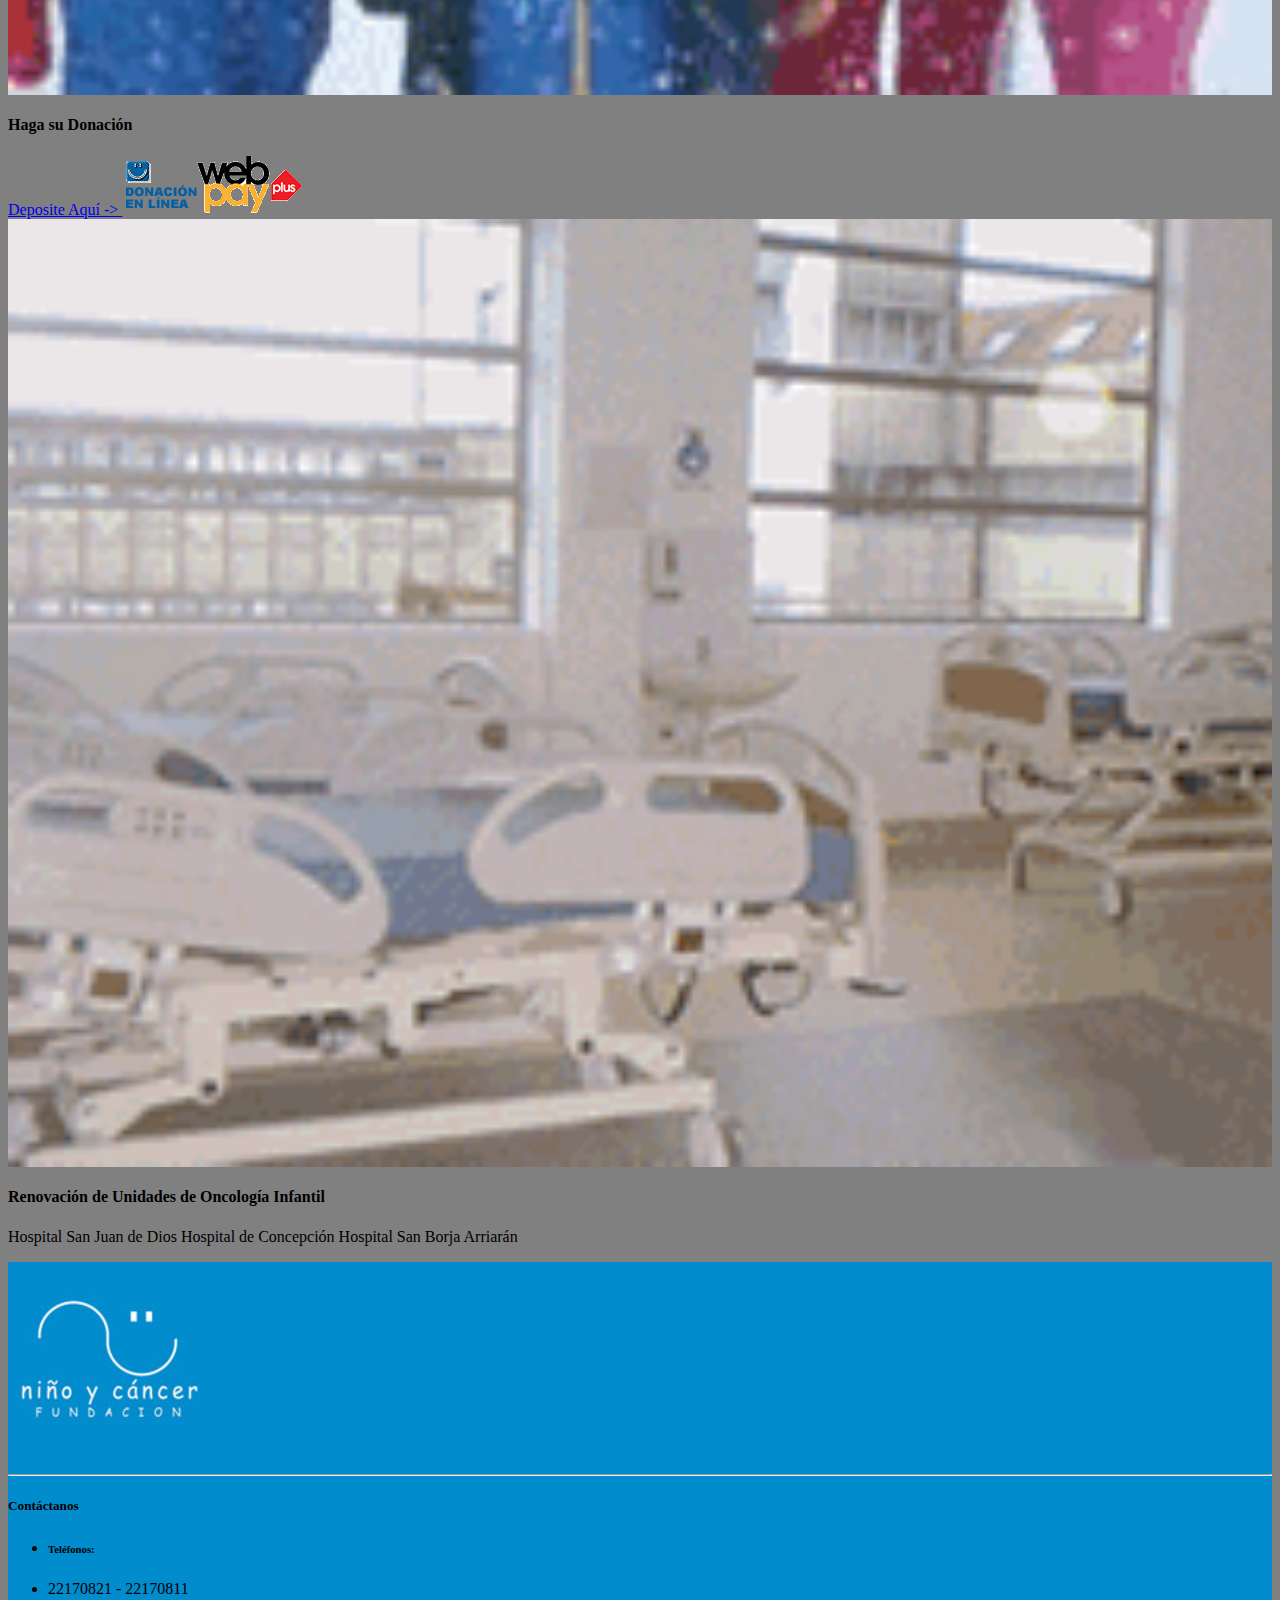
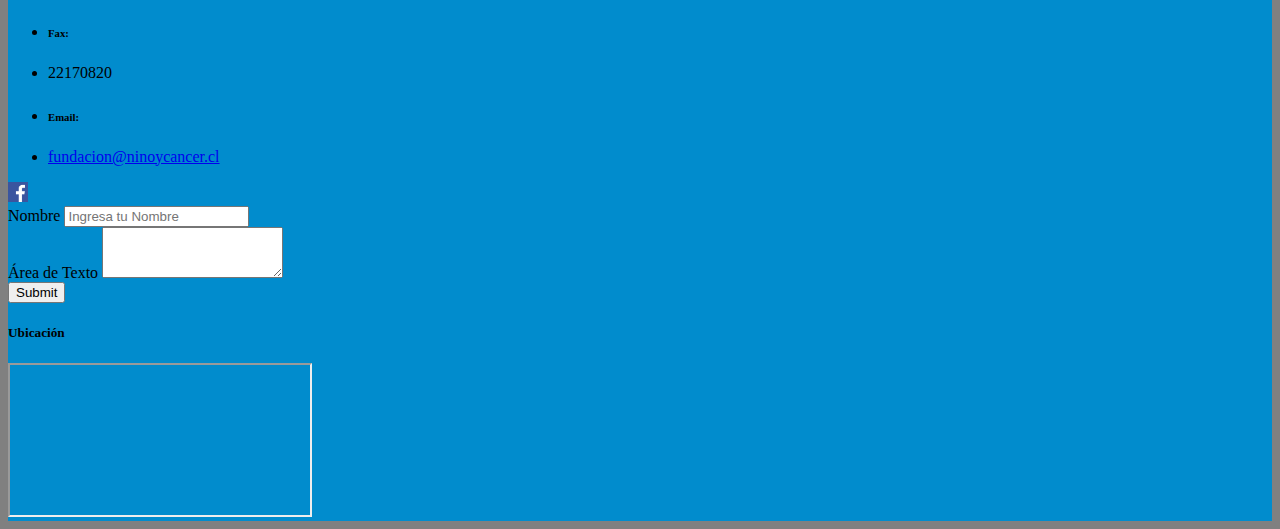
==== commit c1683552: "added facebook link - ready index and noticias" ====
--- a/index.html
+++ b/index.html
@@ -16,7 +16,7 @@
 
 <body>
 	<nav class="navbar sticky-top navbar-expand-lg navbar-light bg-nuevo">
-			  <a class="navbar-brand" href="#">Fundación Niño Cáncer</a>
+			  <a class="navbar-brand" href="#"><img class=" img-nav img-fluid" src="images\navimg.jpg" ></a>
 
 			  <button class="navbar-toggler" type="button" data-toggle="collapse" data-target="#navbarNav" aria-controls="navbarNav" aria-expanded="false" aria-label="Toggle navigation">
 			    <span class="navbar-toggler-icon"></span>
@@ -67,7 +67,7 @@
 </div>
 </div>
 
-<div class="container">
+<div class="container mt-4">
 <div class="row">
 	  <div class="col-md-4">
 	  <div class="img-thumbnail">	
@@ -99,7 +99,7 @@
 </div>
 </div>
 
-<footer class="page-footer font-small blue pt-4">
+<footer class="page-footer font-small blue mt-2 pt-4">
 
     <div class="container-fluid text-center text-md-left">
 
@@ -130,7 +130,7 @@
                 <li><a href="mailto:fundacion@ninoycancer.cl">fundacion@ninoycancer.cl</a></li>
               </li>
             </ul>
-
+              <a class="faceimg" href="https://www.facebook.com/ninoycancer/"><img class="img-fluid" src="images\facebook.png"></a>
           </div>
 
           <div class="col-md-4">
